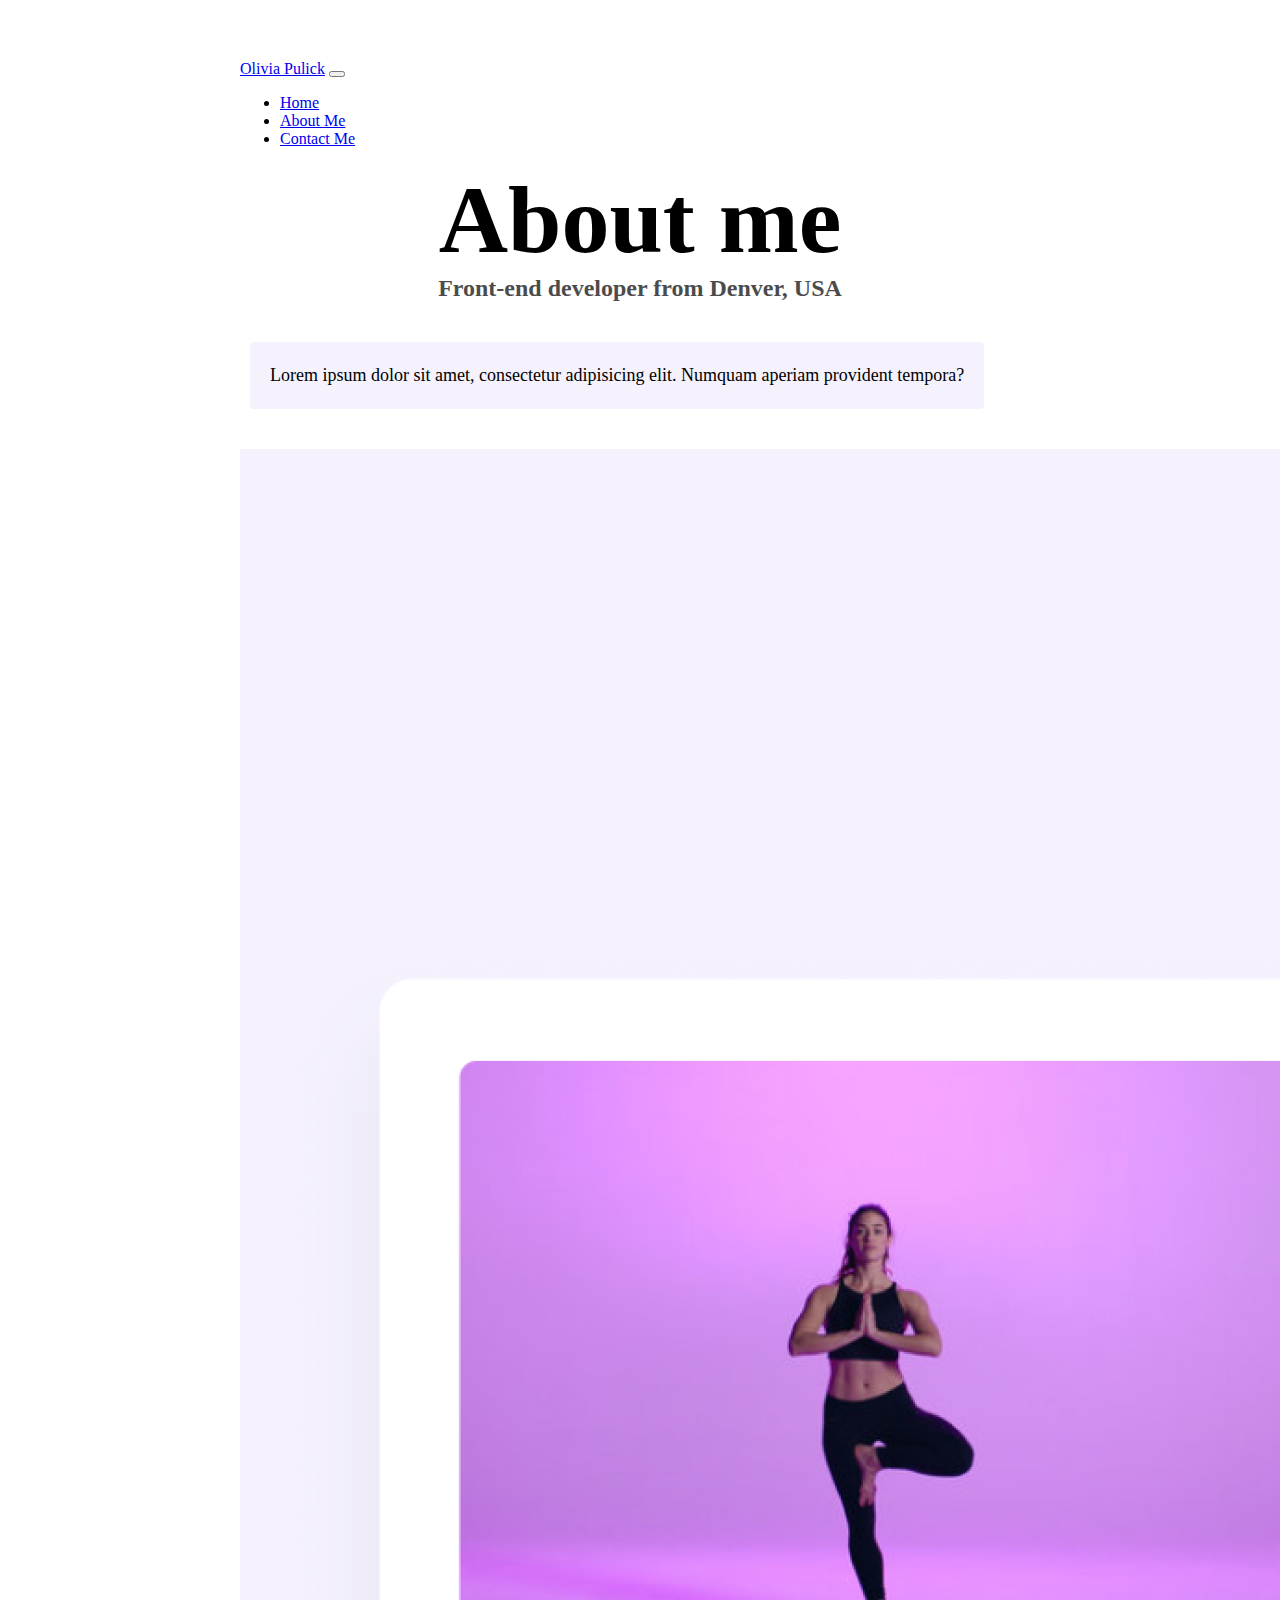
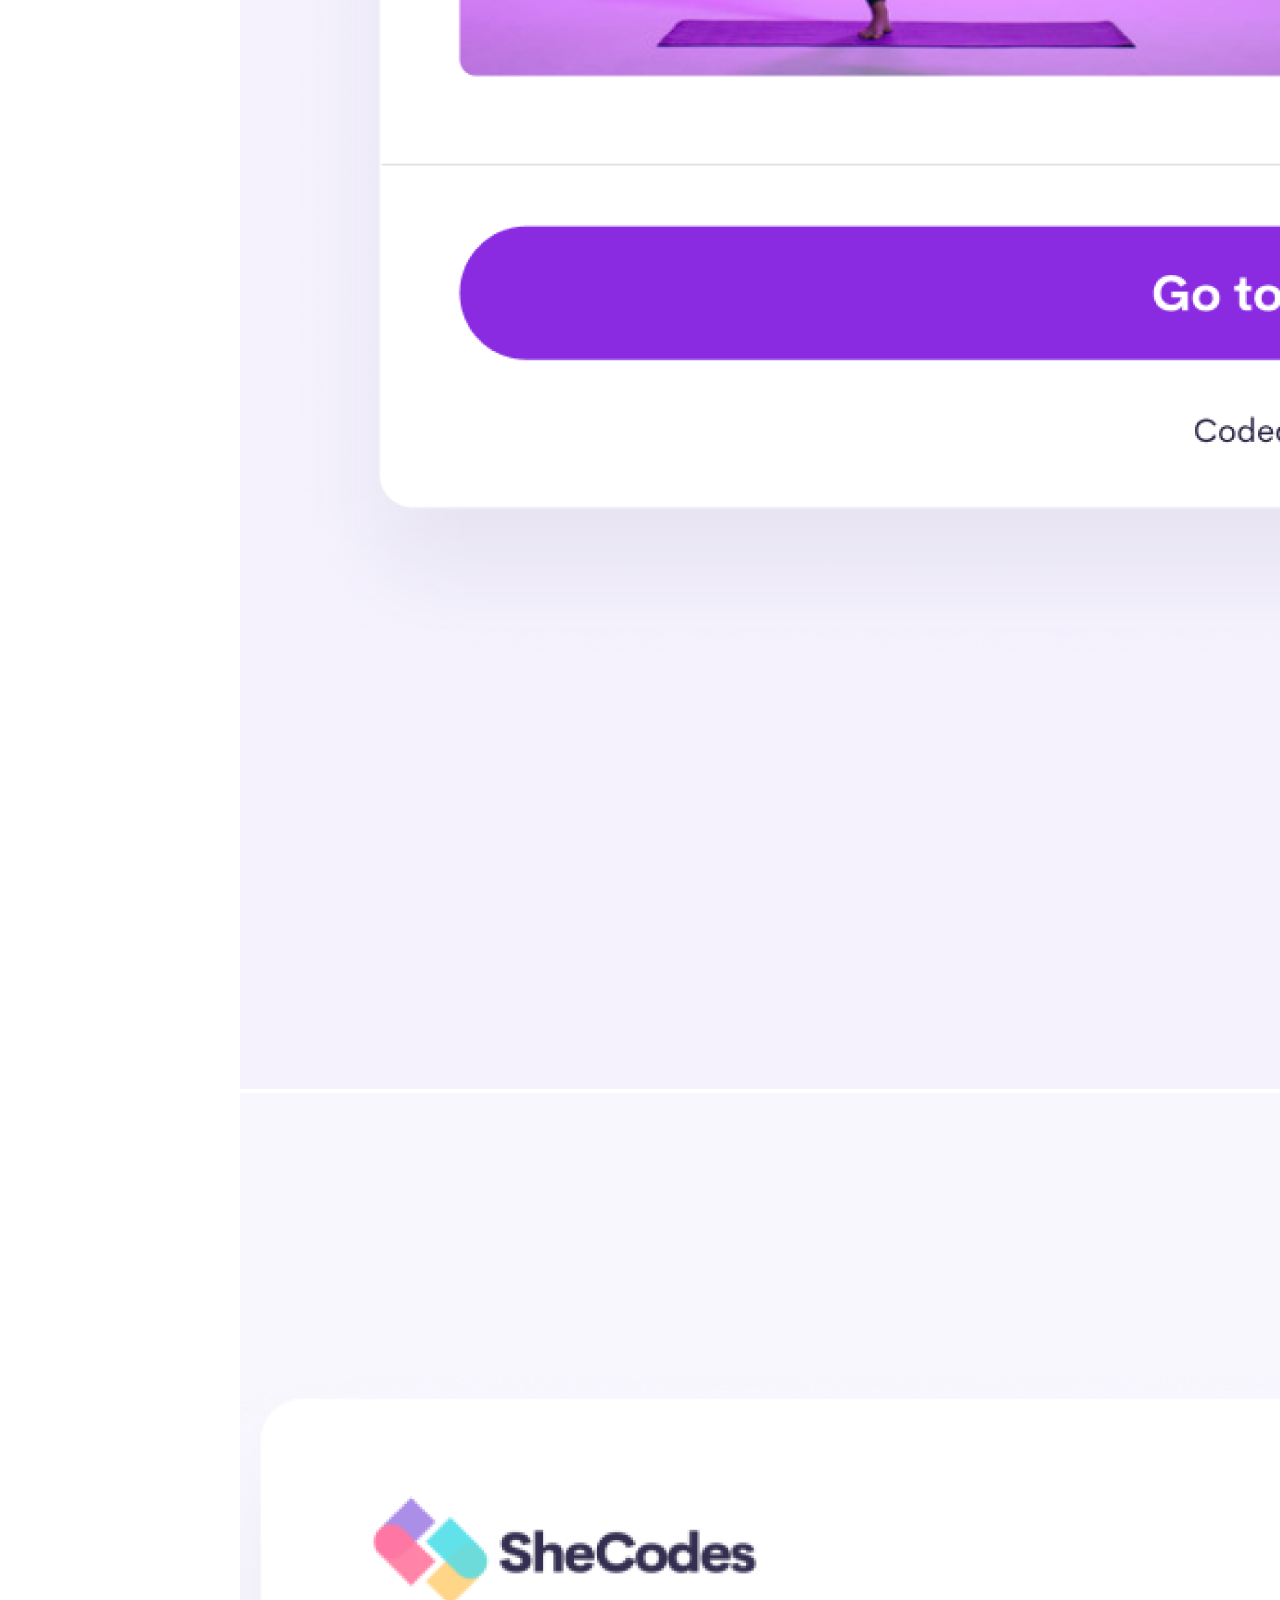
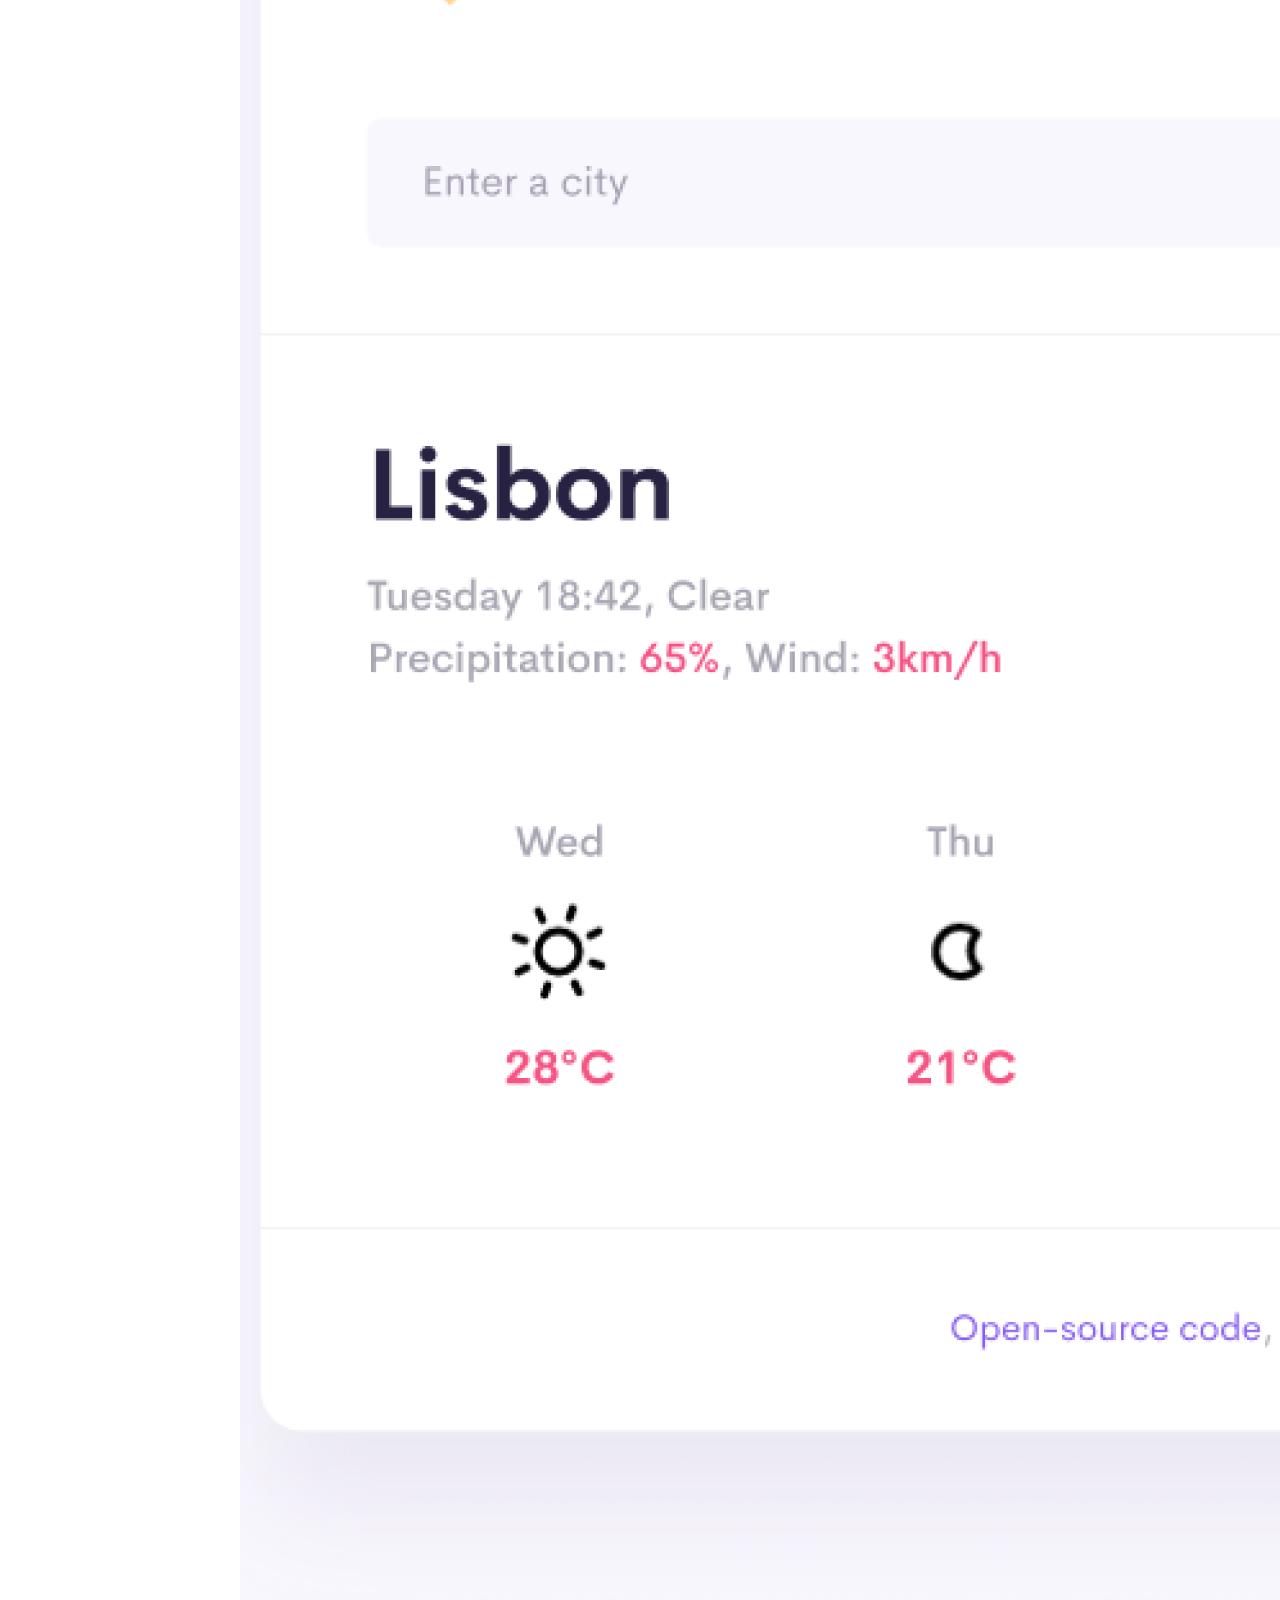
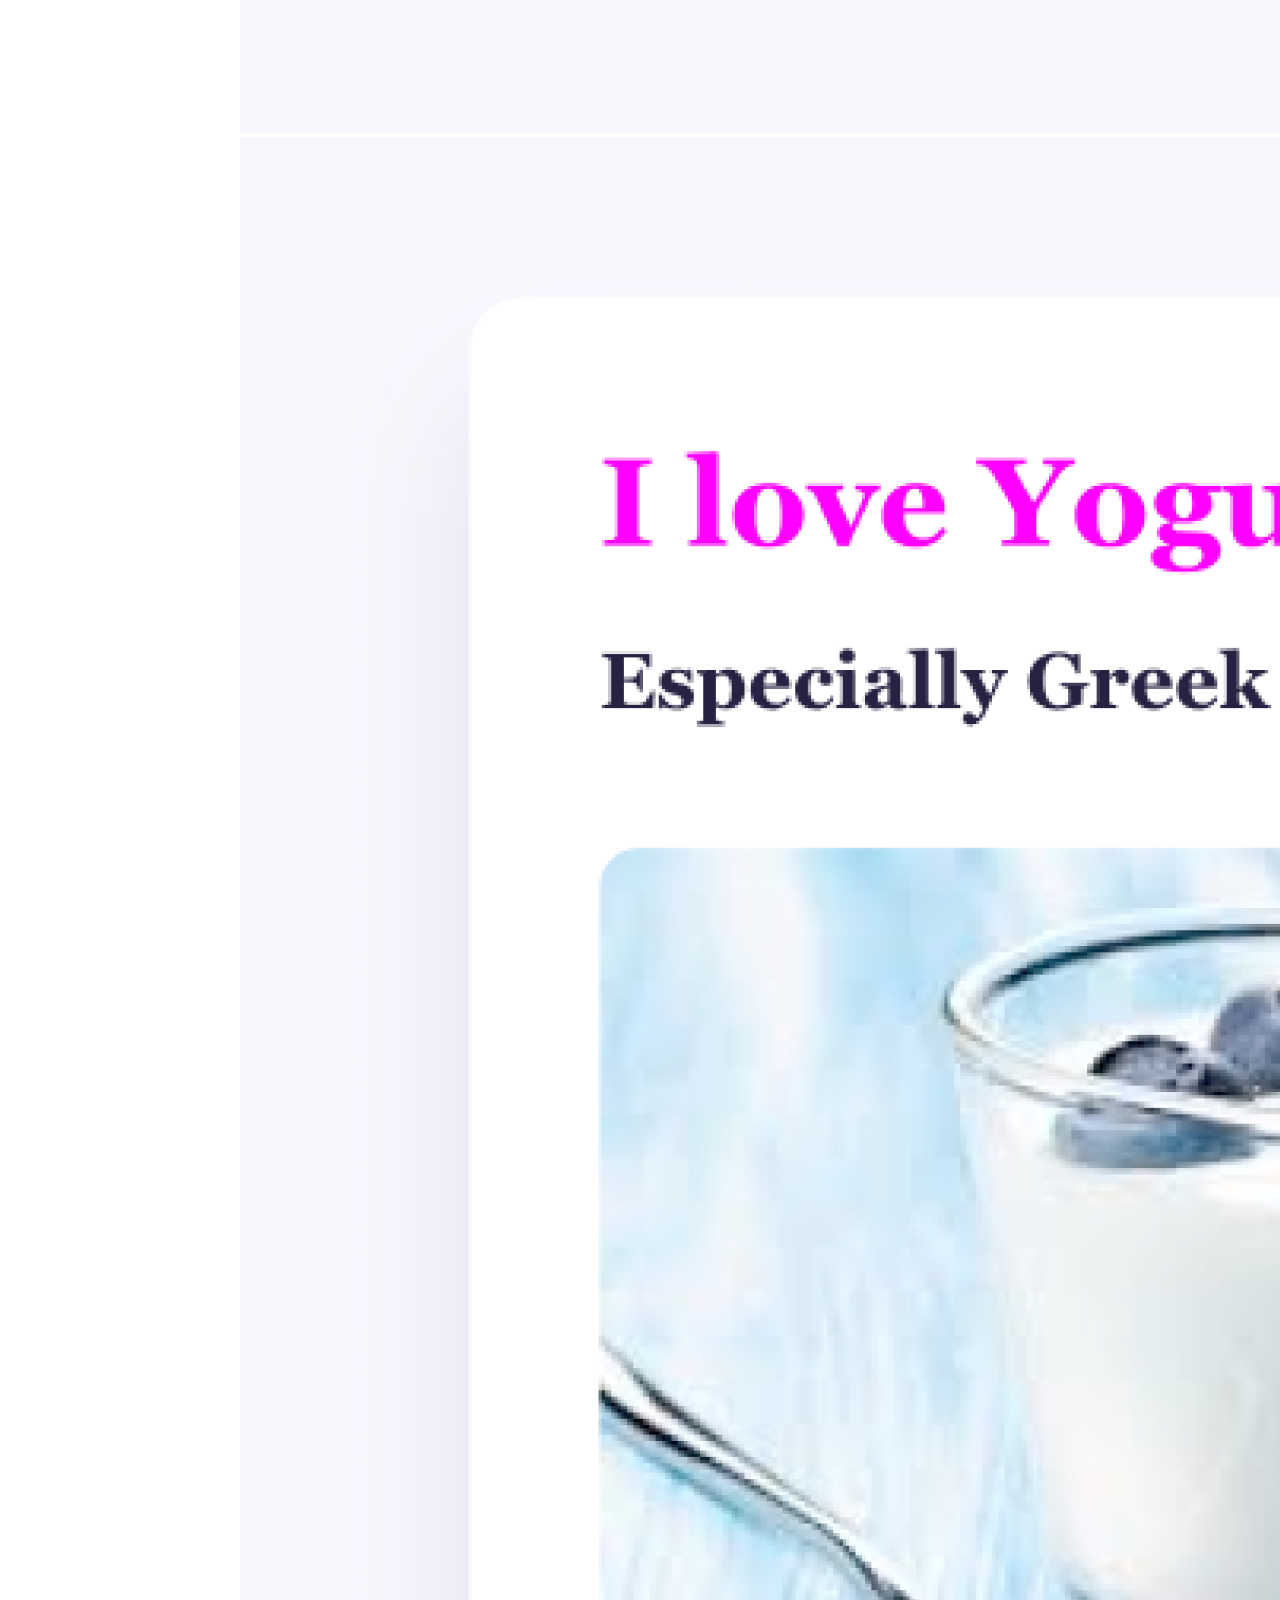
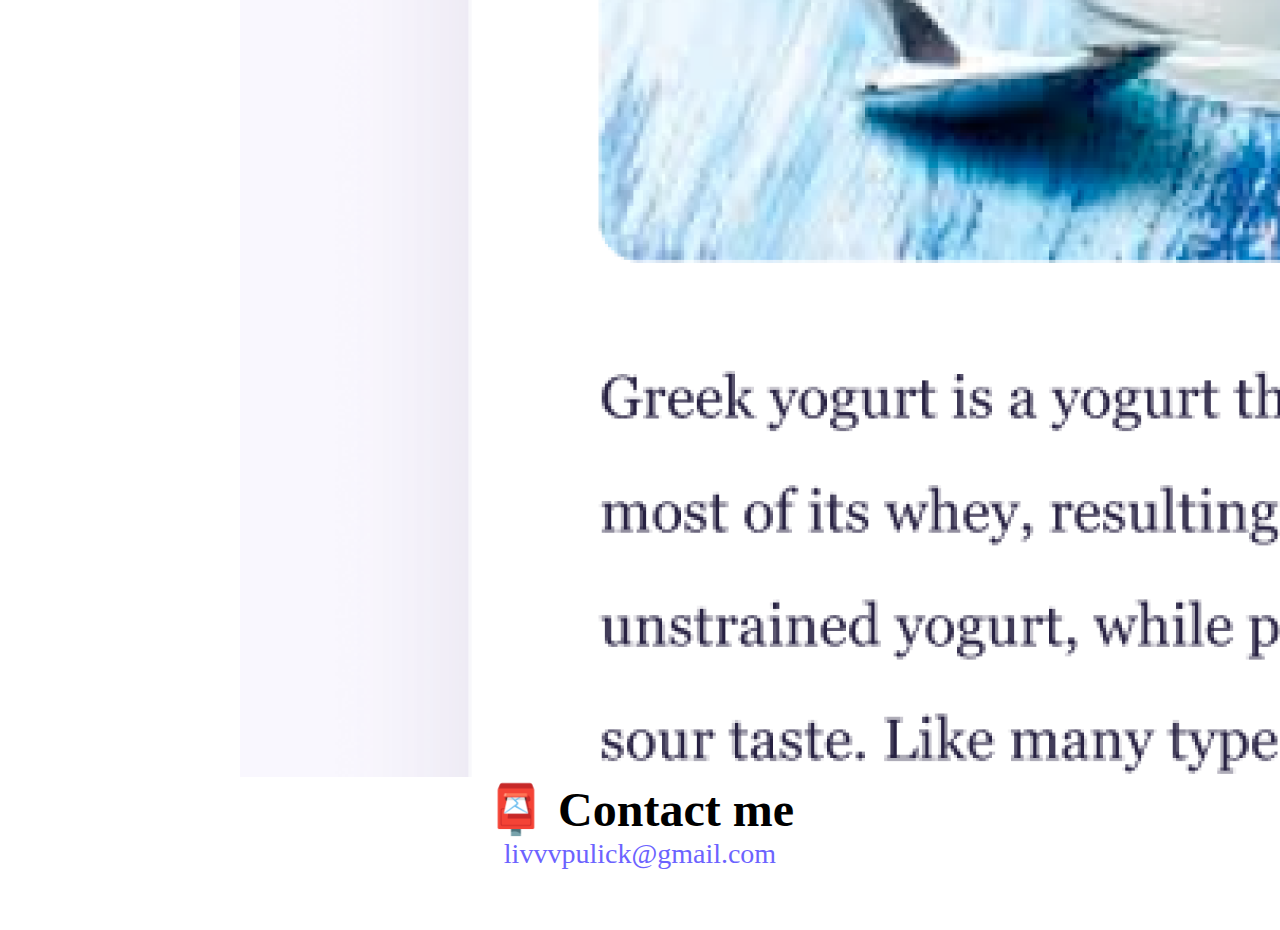
==== about.html @ 778f2371 "Added from Hw2 html css" ====
<!DOCTYPE html>
<html lang="en">
  <head>
    <meta charset="UTF-8" />
    <meta http-equiv="X-UA-Compatible" content="IE=edge" />
    <meta name="viewport" content="width=device-width, initial-scale=1.0" />
    <link rel="stylesheet" href="style.css" />
    <link
      href="https://cdn.jsdelivr.net/npm/bootstrap@5.2.0-beta1/dist/css/bootstrap.min.css"
      rel="stylesheet"
      integrity="sha384-0evHe/X+R7YkIZDRvuzKMRqM+OrBnVFBL6DOitfPri4tjfHxaWutUpFmBp4vmVor"
      crossorigin="anonymous"
    />
    <title>About Olivia</title>
  </head>
  <body>
    <nav class="navbar navbar-expand-lg bg-light">
      <div class="container-fluid">
        <a class="navbar-brand" href="index.html">Olivia Pulick</a>
        <button
          class="navbar-toggler"
          type="button"
          data-bs-toggle="collapse"
          data-bs-target="#navbarNav"
          aria-controls="navbarNav"
          aria-expanded="false"
          aria-label="Toggle navigation"
        >
          <span class="navbar-toggler-icon"></span>
        </button>
        <div class="collapse navbar-collapse" id="navbarNav">
          <ul class="navbar-nav">
            <li class="nav-item">
              <a class="nav-link active" aria-current="page" href="index.html"
                >Home</a
              >
            </li>
            <li class="nav-item">
              <a class="nav-link" href="about.html">About Me</a>
            </li>
            <li class="nav-item">
              <a class="nav-link" href="about.html#contact">Contact Me</a>
            </li>
          </ul>
        </div>
      </div>
    </nav>
    <h1>About me</h1>
    <h3>Front-end developer from Denver, USA</h3>
    <div class="about-paragraphs text-center">
      <p>
        Lorem ipsum dolor sit amet, consectetur adipisicing elit. Numquam
        aperiam provident tempora?
      </p>
    </div>
    <div class="container">
      <div class="row">
        <div class="col-sm-4">
          <img src="images/yoga.png" alt="yoga image" class="img-fluid" />
        </div>
        <div class="col-sm-4">
          <img src="images/weather.png" alt="weather image" class="img-fluid" />
        </div>
        <div class="col-sm-4">
          <img src="images/yogurt.png" alt="yogurt image" class="img-fluid" />
        </div>
      </div>
    </div>
    <div id="contact">
      <h2>📮 Contact me</h2>
      <a href="mailto:livvvpulick@gmail.com" class="email-link">
        livvvpulick@gmail.com
      </a>
    </div>
    <script
      src="https://cdn.jsdelivr.net/npm/bootstrap@5.2.0-beta1/dist/js/bootstrap.bundle.min.js"
      integrity="sha384-pprn3073KE6tl6bjs2QrFaJGz5/SUsLqktiwsUTF55Jfv3qYSDhgCecCxMW52nD2"
      crossorigin="anonymous"
    ></script>
  </body>
</html>
---- style.css ----
:root {
  --primary-color: #6c63ff;
  --secondary-color: #f5f2fe;
  --box-shadow: 0 5px 10px rgba(0, 0, 0, 0.3);
}

body {
  margin: 60px auto;
  max-width: 800px;
}

h1,
h2,
h3 {
  text-align: center;
  margin: 0;
}

h1 {
  font-size: 96px;
}

h2 {
  font-size: 48px;
}

h3 {
  font-size: 24px;
  opacity: 0.7;
}

p {
  background: var(--secondary-color);
  padding: 20px;
  border-radius: 4px;
  font-size: 18px;
  line-height: 1.5;
  text-align: center;
}

.navigation-links {
  display: flex;
  margin-top: 40px;
  justify-content: center;
}

.navigation-links a {
  margin: 20px;
  border-radius: 4px;
  padding: 20px 15px;
  text-decoration: none;
  text-transform: capitalize;
}

.contact-link {
  background: var(--primary-color);
  box-shadow: var(--box-shadow);
  color: white;
}

.about-link {
  color: var(--primary-color);
  border: 1px solid var(--primary-color);
}

.homepage-link {
  color: var(--primary-color);
  text-align: center;
  display: block;
}

.about-paragraphs {
  display: flex;
  margin: 30px 0;
}

.about-paragraphs p {
  margin: 10px;
}

.email-link {
  display: flex;
  justify-content: center;
  color: var(--primary-color);
  font-size: 28px;
  text-decoration: none;
}

.email-link:hover {
  text-decoration: underline;
}
.primary-link {
  border-radius: 4px;
  padding: 20px 15px;
  text-decoration: none;
  text-transform: capitalize;
  background: var(--primary-color);
  box-shadow: var(--box-shadow);
  color: white;
}
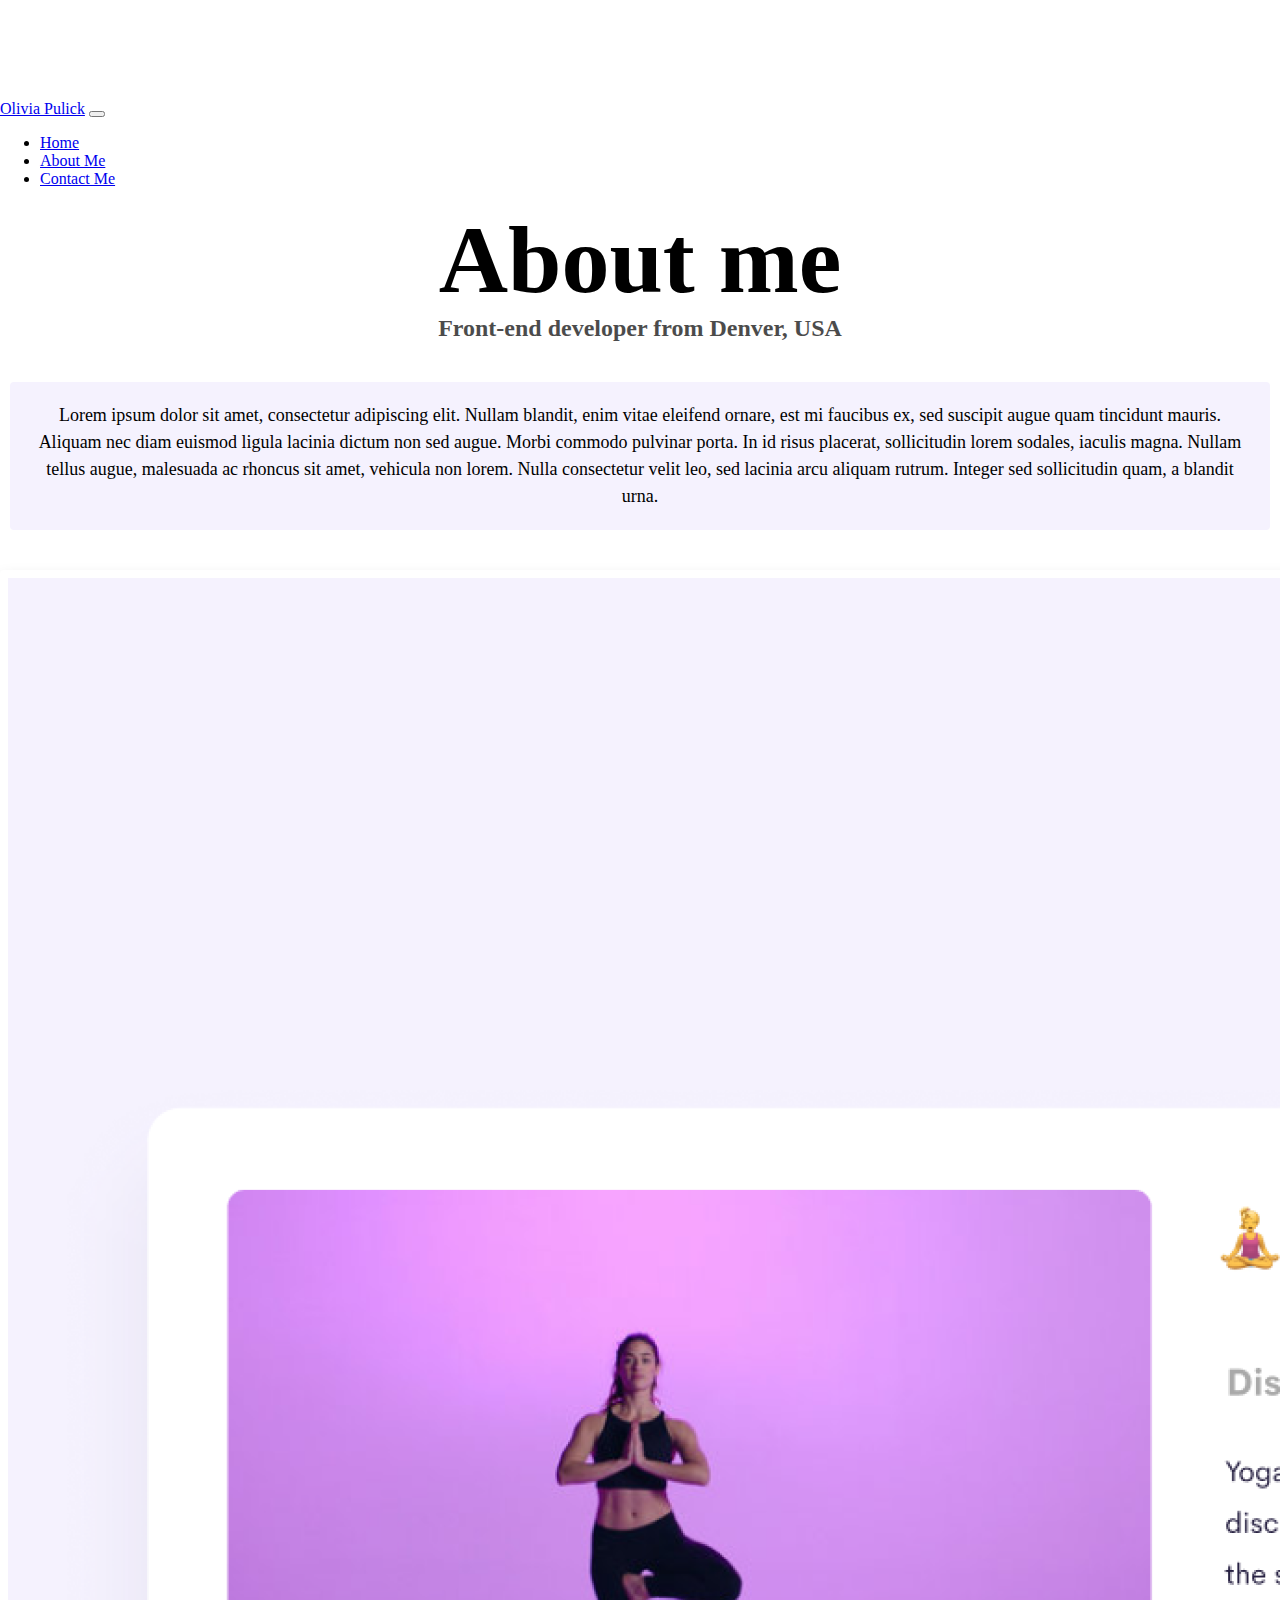
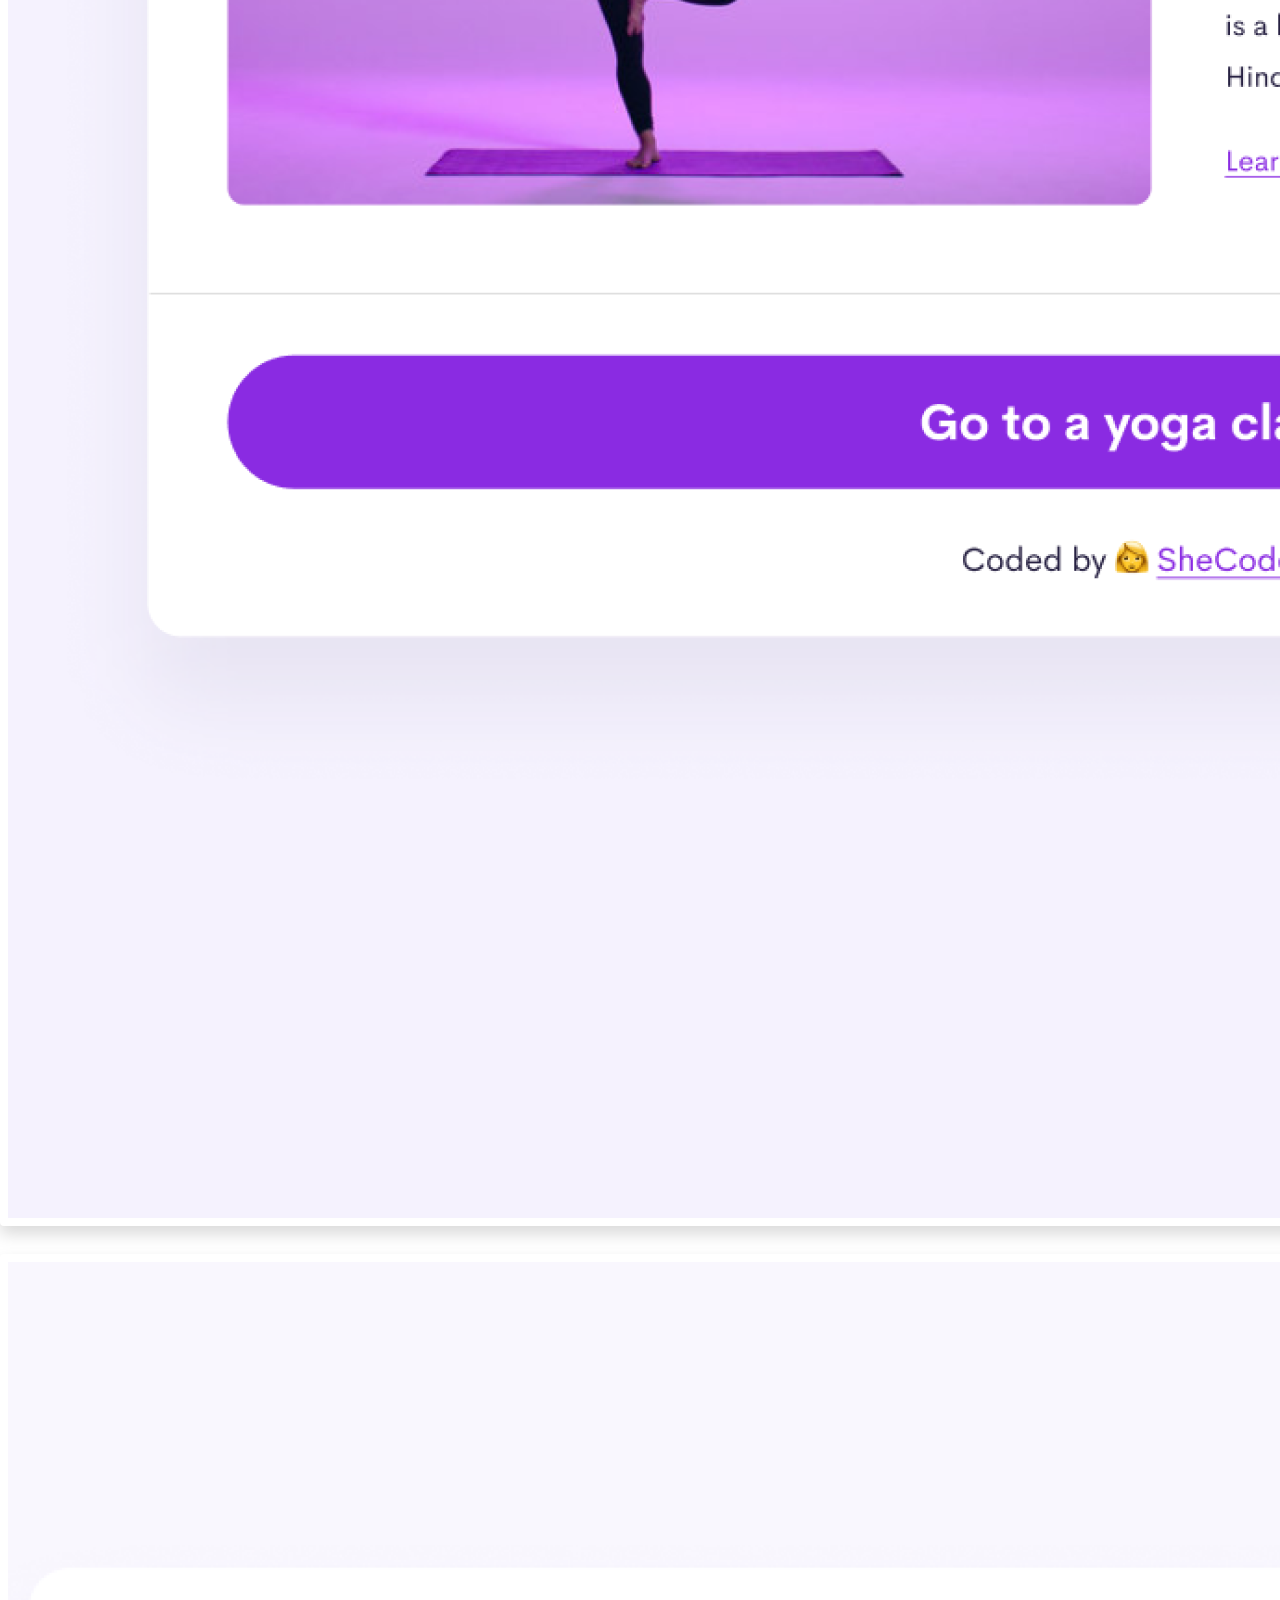
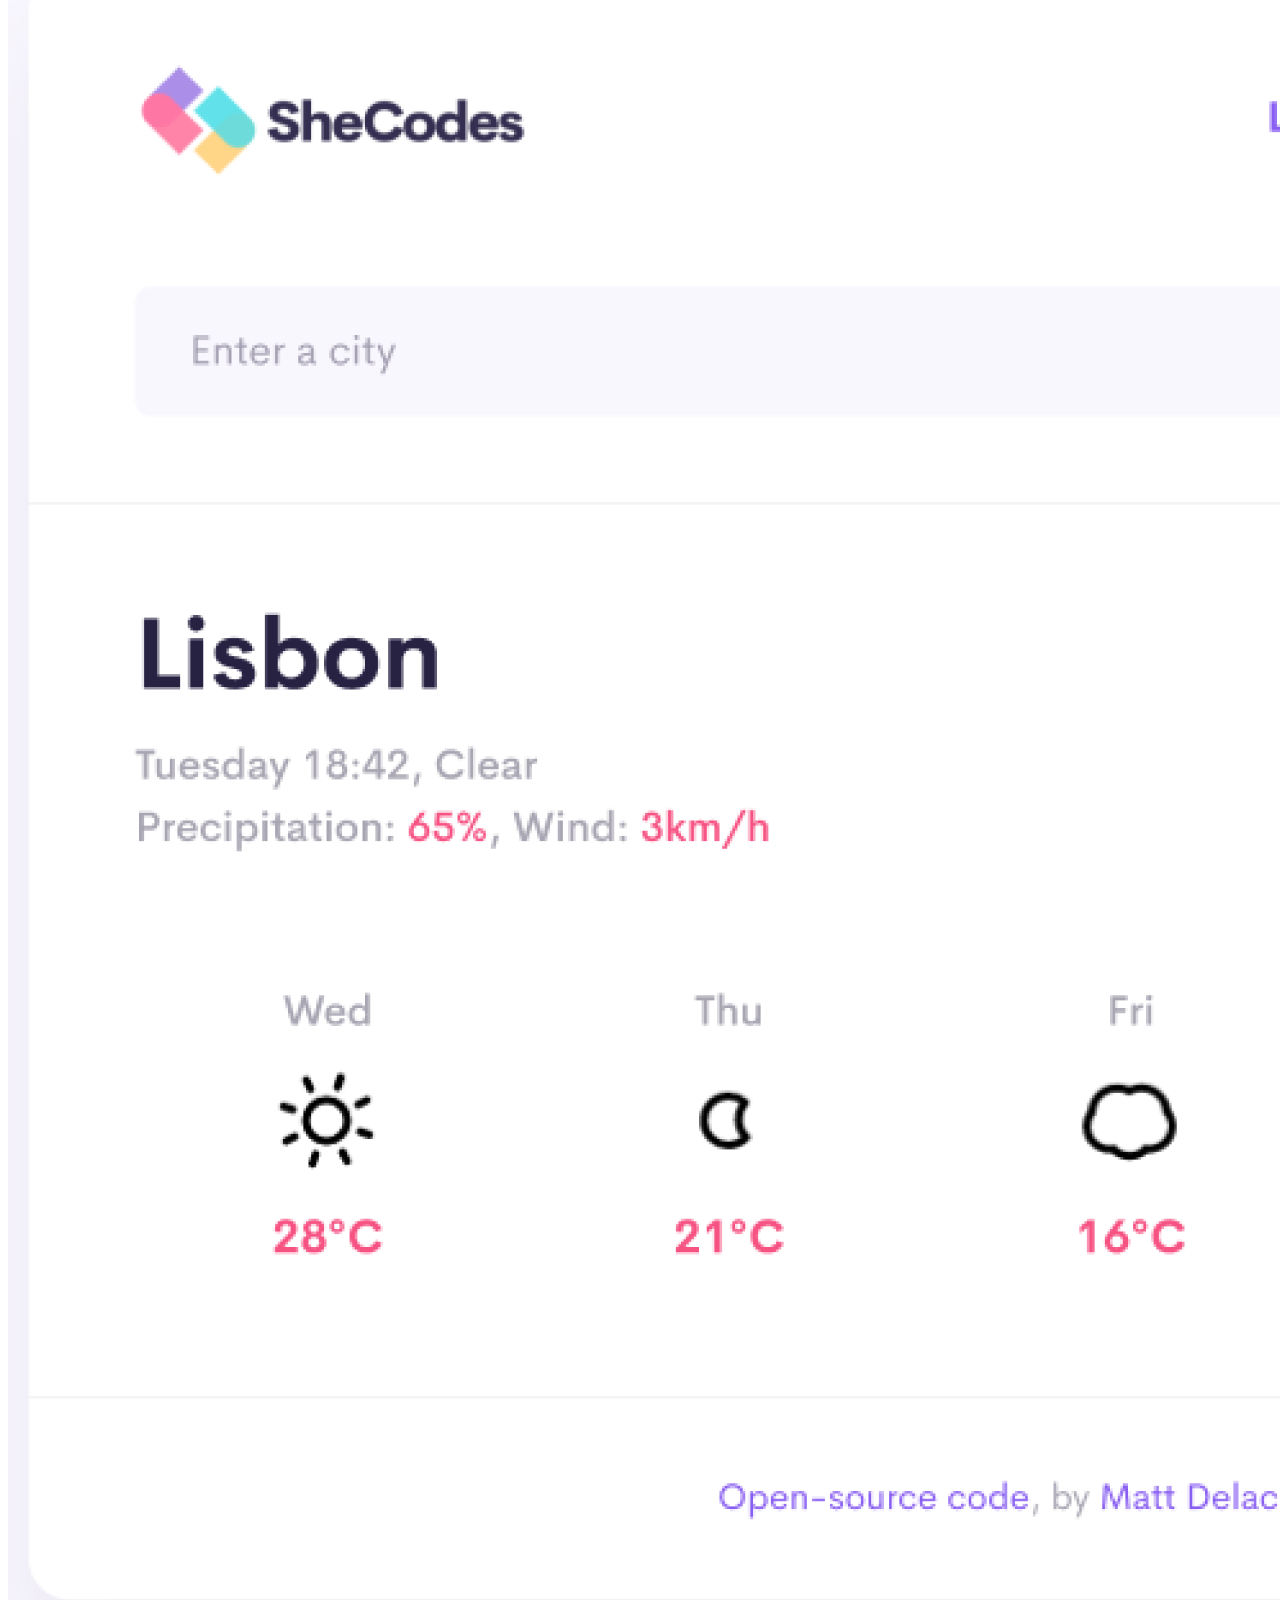
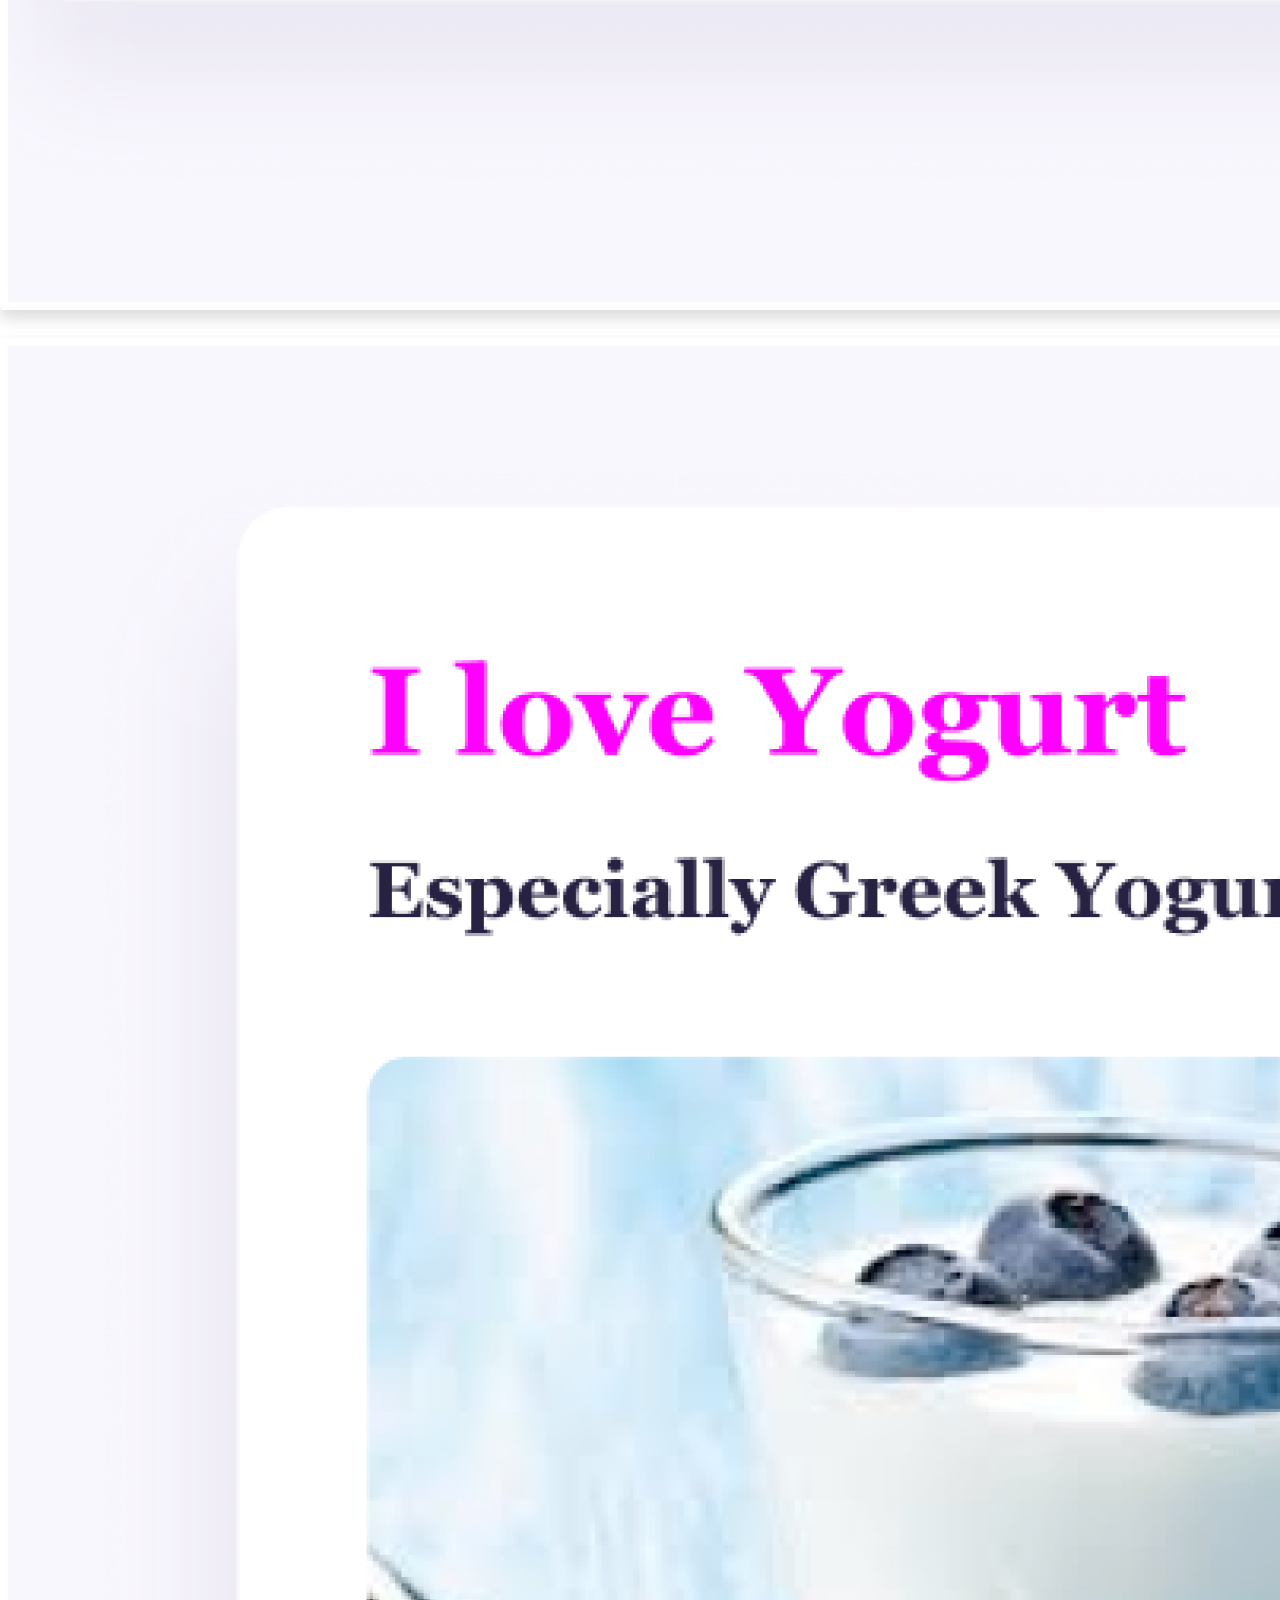
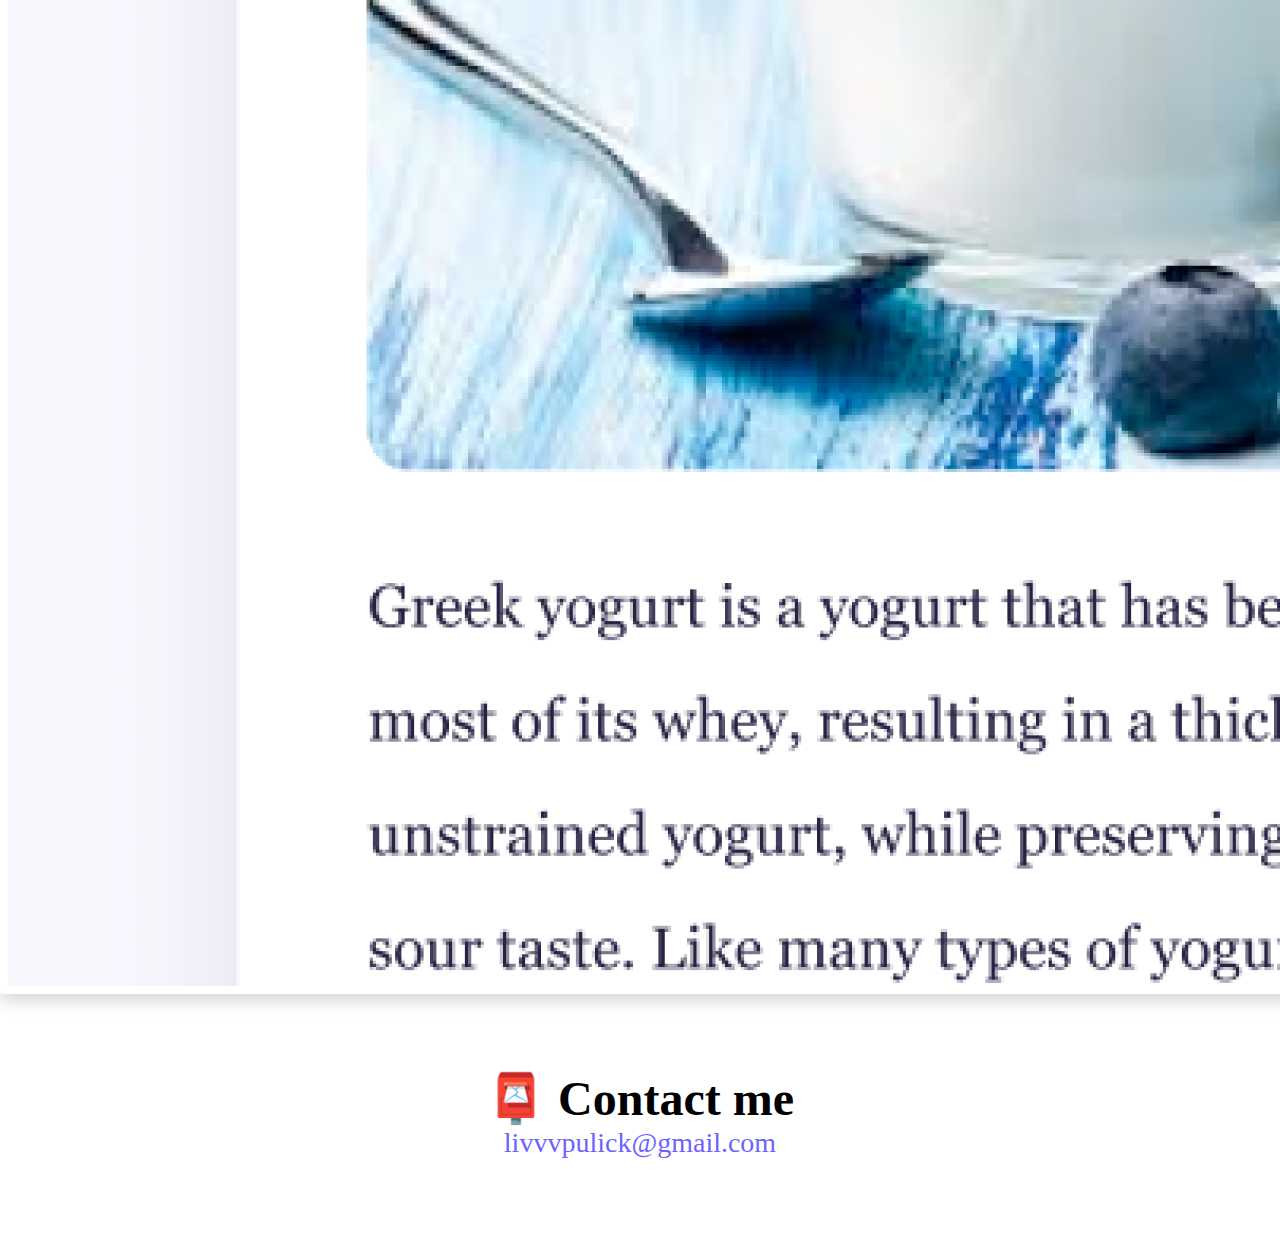
==== commit e84ff2d9: "Made SEO friendly and added media query" ====
--- a/about.html
+++ b/about.html
@@ -4,18 +4,23 @@
     <meta charset="UTF-8" />
     <meta http-equiv="X-UA-Compatible" content="IE=edge" />
     <meta name="viewport" content="width=device-width, initial-scale=1.0" />
-    <link rel="stylesheet" href="style.css" />
+    <meta
+      name="description"
+      content="This has information about Olivia Pulick as a Front-end developer and contact information"
+    />
+
     <link
       href="https://cdn.jsdelivr.net/npm/bootstrap@5.2.0-beta1/dist/css/bootstrap.min.css"
       rel="stylesheet"
       integrity="sha384-0evHe/X+R7YkIZDRvuzKMRqM+OrBnVFBL6DOitfPri4tjfHxaWutUpFmBp4vmVor"
       crossorigin="anonymous"
     />
-    <title>About Olivia</title>
+    <title>About Olivia - portfolio</title>
+    <link rel="stylesheet" href="style.css" />
   </head>
   <body>
-    <nav class="navbar navbar-expand-lg bg-light">
-      <div class="container-fluid">
+    <nav class="navbar navbar-expand-lg bg-light fixed-top">
+      <div class="container">
         <a class="navbar-brand" href="index.html">Olivia Pulick</a>
         <button
           class="navbar-toggler"
@@ -49,24 +54,41 @@
     <h3>Front-end developer from Denver, USA</h3>
     <div class="about-paragraphs text-center">
       <p>
-        Lorem ipsum dolor sit amet, consectetur adipisicing elit. Numquam
-        aperiam provident tempora?
+        Lorem ipsum dolor sit amet, consectetur adipiscing elit. Nullam blandit,
+        enim vitae eleifend ornare, est mi faucibus ex, sed suscipit augue quam
+        tincidunt mauris. Aliquam nec diam euismod ligula lacinia dictum non sed
+        augue. Morbi commodo pulvinar porta. In id risus placerat, sollicitudin
+        lorem sodales, iaculis magna. Nullam tellus augue, malesuada ac rhoncus
+        sit amet, vehicula non lorem. Nulla consectetur velit leo, sed lacinia
+        arcu aliquam rutrum. Integer sed sollicitudin quam, a blandit urna.
       </p>
     </div>
     <div class="container">
       <div class="row">
         <div class="col-sm-4">
-          <img src="images/yoga.png" alt="yoga image" class="img-fluid" />
+          <img
+            src="images/yoga.png"
+            alt="yoga image"
+            class="img-fluid rounded shadow mb-4 p-2"
+          />
         </div>
         <div class="col-sm-4">
-          <img src="images/weather.png" alt="weather image" class="img-fluid" />
+          <img
+            src="images/weather.png"
+            alt="weather image"
+            class="img-fluid rounded shadow mb-4 p-2"
+          />
         </div>
         <div class="col-sm-4">
-          <img src="images/yogurt.png" alt="yogurt image" class="img-fluid" />
+          <img
+            src="images/yogurt.png"
+            alt="yogurt image"
+            class="img-fluid rounded shadow mb-4 p-2"
+          />
         </div>
       </div>
     </div>
-    <div id="contact">
+    <div id="contact" class="mt-5">
       <h2>📮 Contact me</h2>
       <a href="mailto:livvvpulick@gmail.com" class="email-link">
         livvvpulick@gmail.com
--- a/style.css
+++ b/style.css
@@ -3,12 +3,9 @@
   --secondary-color: #f5f2fe;
   --box-shadow: 0 5px 10px rgba(0, 0, 0, 0.3);
 }
-
 body {
-  margin: 60px auto;
-  max-width: 800px;
+  margin: 100px 0px;
 }
-
 h1,
 h2,
 h3 {
@@ -98,3 +95,39 @@
   box-shadow: var(--box-shadow);
   color: white;
 }
+.rounded {
+  border-radius: 0.25rem !important;
+}
+.p-2 {
+  padding: 0.5rem !important;
+}
+.mb-4 {
+  margin-bottom: 1.5rem !important;
+}
+.shadow {
+  box-shadow: 0 0.5rem 1rem rgba(0, 0, 0, 0.15) !important;
+}
+.mt-5 {
+  margin-top: 3rem !important;
+}
+@media (max-width: 576px) {
+  h1 {
+    font-size: 48px;
+    line-height: 1.5;
+  }
+
+  h2 {
+    font-size: 32px;
+    text-align: center;
+  }
+
+  p {
+    text-align: center;
+  }
+
+  .project-link {
+    display: block;
+    text-align: center;
+    margin: 0 20px;
+  }
+}
